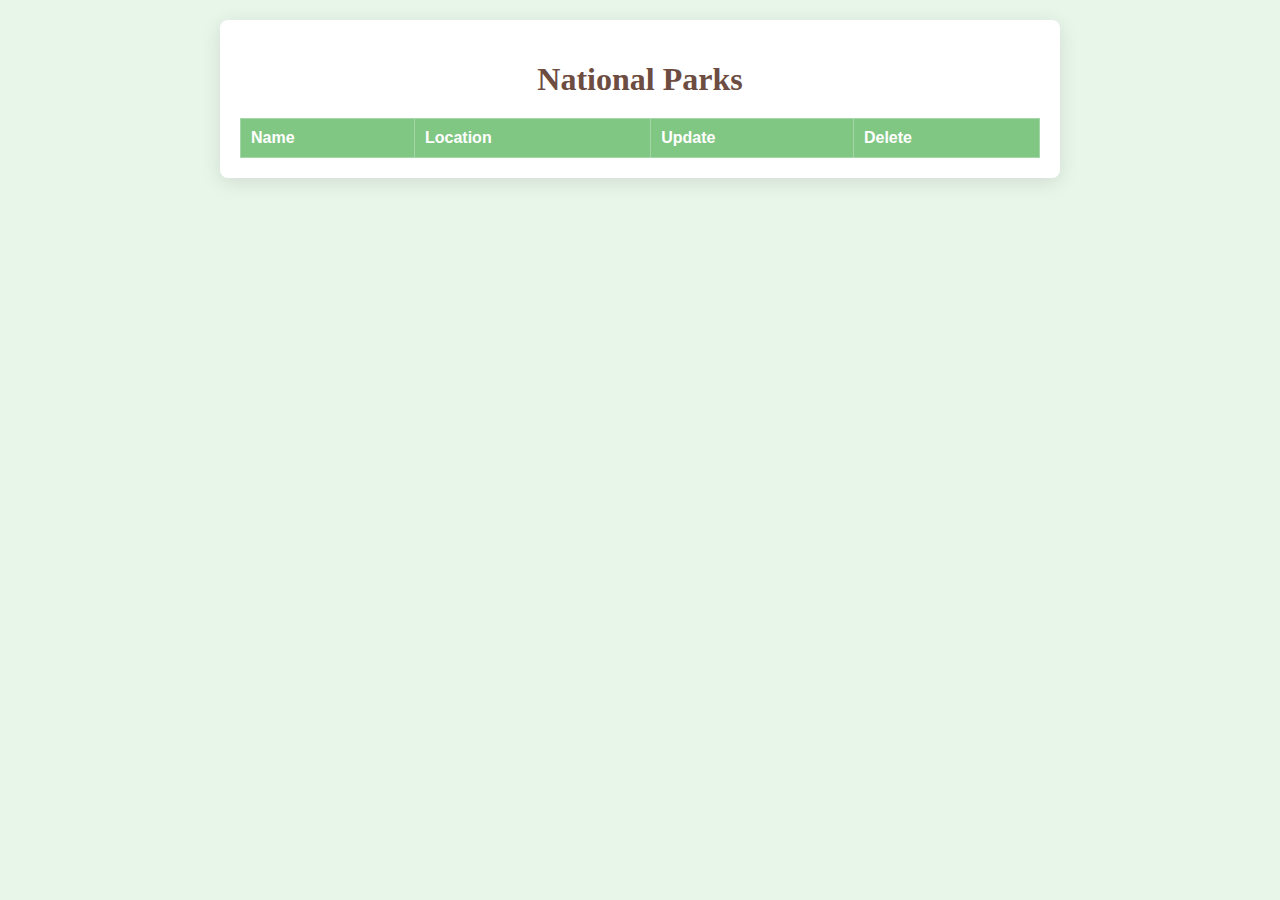
==== WorkingWithAPIs/Samford API/index.html @ e1ba0e7b "Implement get functionality for national parks project" ====
<!DOCTYPE html>
<html lang="en">
  <head>
    <meta charset="UTF-8">
    <title>National Parks</title>
    <link rel="stylesheet" href="styles.css">
  </head>
  <body>
    <main>
        <h1>National Parks</h1>
        <table>
            <thead>
                <tr>
                    <th>Name</th>
                    <th>Location</th>
                    <th>Update</th>
                    <th>Delete</th>
                </tr>
            </thead>
            <tbody id = "Parks">

            </tbody>
        </table>
    </main>
    <script>
        async function getParks() {
            let response = await fetch("https://compute.samford.edu/zoh/api/national-parks", {
                method: "GET", 
                headers: {
                    "Accept": "application/json"
                }
            });
            let data = await response.json();
            return data;
        }

        async function update(id){
            console.log('UPDATE');
        }

        async function remove(id){
            console.log('REMOVE');
        }

        getParks().then(result => { 
            result['nationalParks'].forEach(element => {
                document.getElementById('Parks').insertAdjacentHTML('beforeend', `<tr"><td><a href="park.html?id=${element.id}" target="_self">${element.name}</a></td><td>${element.location}</td><td><button onclick ="update(${element.id})"></button></td><td><button onclick ="remove(${element.id})"></button></td></tr>`);
            });
        })
    </script>
  </body>
</html>
---- WorkingWithAPIs/Samford API/styles.css ----
/* Combined styles.css */

/* General Body Styles */
body {
    font-family: 'Arial', sans-serif;
    background-color: #e8f5e9; /* Light green background */
    margin: 0;
    padding: 20px;
    color: #4e342e; /* Dark earthy text */
}

/* Main Content Area */
main {
    max-width: 800px;
    margin: auto;
    padding: 20px;
    background: #ffffff; /* White background for content */
    border-radius: 8px;
    box-shadow: 0 4px 20px rgba(0, 0, 0, 0.1);
}

/* Header Styles */
h1 {
    text-align: center;
    color: #6d4c41; /* Earthy brown for header */
    margin-bottom: 20px;
    font-family: 'Georgia', serif; /* More elegant font */
}

/* H2 Styles */
h2 {
    color: #8d6e63; /* Slightly darker earthy brown */
    margin-top: 20px; /* Space above the h2 */
    margin-bottom: 10px; /* Space below the h2 */
    font-family: 'Georgia', serif; /* Consistent with h1 */
    text-align: left; /* Align to the left */
    border-bottom: 2px solid #a5d6a7; /* Soft green underline */
    padding-bottom: 5px; /* Padding below text */
}

/* Paragraph Styles */
p {
    line-height: 1.6; /* Increased line height for readability */
    margin: 10px 0; /* Margin around paragraphs */
    color: #3e2723; /* Darker earthy color for paragraphs */
}

/* Table Styles */
table {
    width: 100%;
    border-collapse: collapse; /* Merge borders */
    margin-top: 20px;
}

th, td {
    border: 1px solid #a5d6a7; /* Soft green border for cells */
    padding: 10px; /* Padding inside cells */
    text-align: left; /* Align text to the left */
}

/* Table Header Styles */
th {
    background-color: #81c784; /* Light green for header */
    color: white; /* White text for headers */
    font-weight: bold;
}

/* Row Styles */
tr:nth-child(even) {
    background-color: #c8e6c9; /* Lighter green for even rows */
}

tr:hover {
    background-color: #b2dfdb; /* Light teal on hover */
}

/* Button Styles */
button {
    background-color: #8d6e63; /* Earthy brown background */
    color: white; /* White text */
    border: none; /* No border */
    padding: 8px 12px; /* Padding */
    border-radius: 4px; /* Rounded corners */
    cursor: pointer; /* Pointer cursor on hover */
    transition: background 0.3s; /* Smooth background transition */
}

button:hover {
    background-color: #795548; /* Darker brown on hover */
}

button:focus {
    outline: 2px solid #fff; /* Visible outline for focus */
    outline-offset: 2px;
}

/* Link Styles */
a {
    color: #1e88e5; /* Blue for links */
    text-decoration: none; /* No underline */
}

a:hover {
    text-decoration: underline; /* Underline on hover */
}

/* Responsive Styles */
@media (max-width: 600px) {
    table {
        font-size: 14px; /* Smaller font for mobile */
    }

    button {
        padding: 6px 10px; /* Adjust button padding for mobile */
    }
}
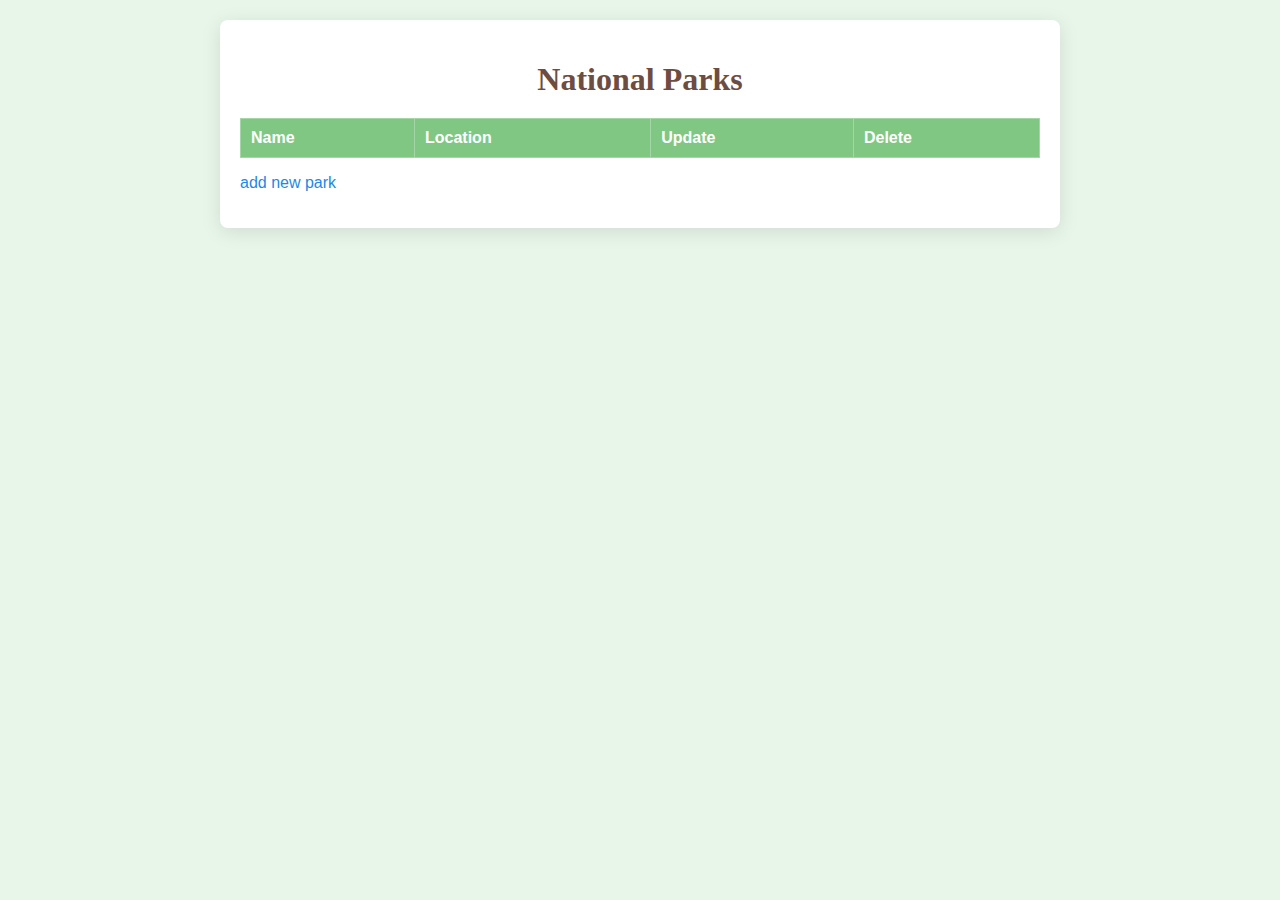
==== commit 3976563d: "Add post functionality" ====
--- a/WorkingWithAPIs/Samford API/index.html
+++ b/WorkingWithAPIs/Samford API/index.html
@@ -18,9 +18,9 @@
                 </tr>
             </thead>
             <tbody id = "Parks">
-
             </tbody>
         </table>
+        <a href="create.html"><p>add new park</p></a>
     </main>
     <script>
         async function getParks() {
--- a/WorkingWithAPIs/Samford API/styles.css
+++ b/WorkingWithAPIs/Samford API/styles.css
@@ -19,6 +19,13 @@
     box-shadow: 0 4px 20px rgba(0, 0, 0, 0.1);
 }
 
+/* Form Container */
+.container {
+    max-width: 500px; /* Adjusted for form */
+    margin: auto; /* Center the container */
+    padding: 20px; /* Padding for form area */
+}
+
 /* Header Styles */
 h1 {
     text-align: center;
@@ -38,11 +45,53 @@
     padding-bottom: 5px; /* Padding below text */
 }
 
-/* Paragraph Styles */
-p {
-    line-height: 1.6; /* Increased line height for readability */
-    margin: 10px 0; /* Margin around paragraphs */
-    color: #3e2723; /* Darker earthy color for paragraphs */
+/* Label Styles */
+label {
+    display: block; /* Block display for labels */
+    margin: 10px 0 5px; /* Space above and below labels */
+    font-weight: bold;
+}
+
+/* Input Styles */
+input[type="text"] {
+    width: 100%; /* Full width input */
+    padding: 10px; /* Padding inside input */
+    border: 1px solid #a5d6a7; /* Soft green border */
+    border-radius: 4px; /* Rounded corners */
+    box-sizing: border-box; /* Ensure padding does not affect width */
+}
+
+/* Button Styles */
+button {
+    margin-top: 15px; /* Space above button */
+    background-color: #8d6e63; /* Earthy brown background */
+    color: white; /* White text */
+    border: none; /* No border */
+    padding: 10px 15px; /* Padding */
+    border-radius: 4px; /* Rounded corners */
+    cursor: pointer; /* Pointer cursor on hover */
+    transition: background 0.3s; /* Smooth background transition */
+    display: block; /* Center the button */
+    width: 100%; /* Full width button */
+}
+
+button:hover {
+    background-color: #795548; /* Darker brown on hover */
+}
+
+button:focus {
+    outline: 2px solid #fff; /* Visible outline for focus */
+    outline-offset: 2px;
+}
+
+/* Link Styles */
+a {
+    color: #1e88e5; /* Blue for links */
+    text-decoration: none; /* No underline */
+}
+
+a:hover {
+    text-decoration: underline; /* Underline on hover */
 }
 
 /* Table Styles */
@@ -74,36 +123,6 @@
     background-color: #b2dfdb; /* Light teal on hover */
 }
 
-/* Button Styles */
-button {
-    background-color: #8d6e63; /* Earthy brown background */
-    color: white; /* White text */
-    border: none; /* No border */
-    padding: 8px 12px; /* Padding */
-    border-radius: 4px; /* Rounded corners */
-    cursor: pointer; /* Pointer cursor on hover */
-    transition: background 0.3s; /* Smooth background transition */
-}
-
-button:hover {
-    background-color: #795548; /* Darker brown on hover */
-}
-
-button:focus {
-    outline: 2px solid #fff; /* Visible outline for focus */
-    outline-offset: 2px;
-}
-
-/* Link Styles */
-a {
-    color: #1e88e5; /* Blue for links */
-    text-decoration: none; /* No underline */
-}
-
-a:hover {
-    text-decoration: underline; /* Underline on hover */
-}
-
 /* Responsive Styles */
 @media (max-width: 600px) {
     table {
@@ -113,4 +132,8 @@
     button {
         padding: 6px 10px; /* Adjust button padding for mobile */
     }
+
+    .container {
+        padding: 15px; /* Adjust padding for smaller screens */
+    }
 }
